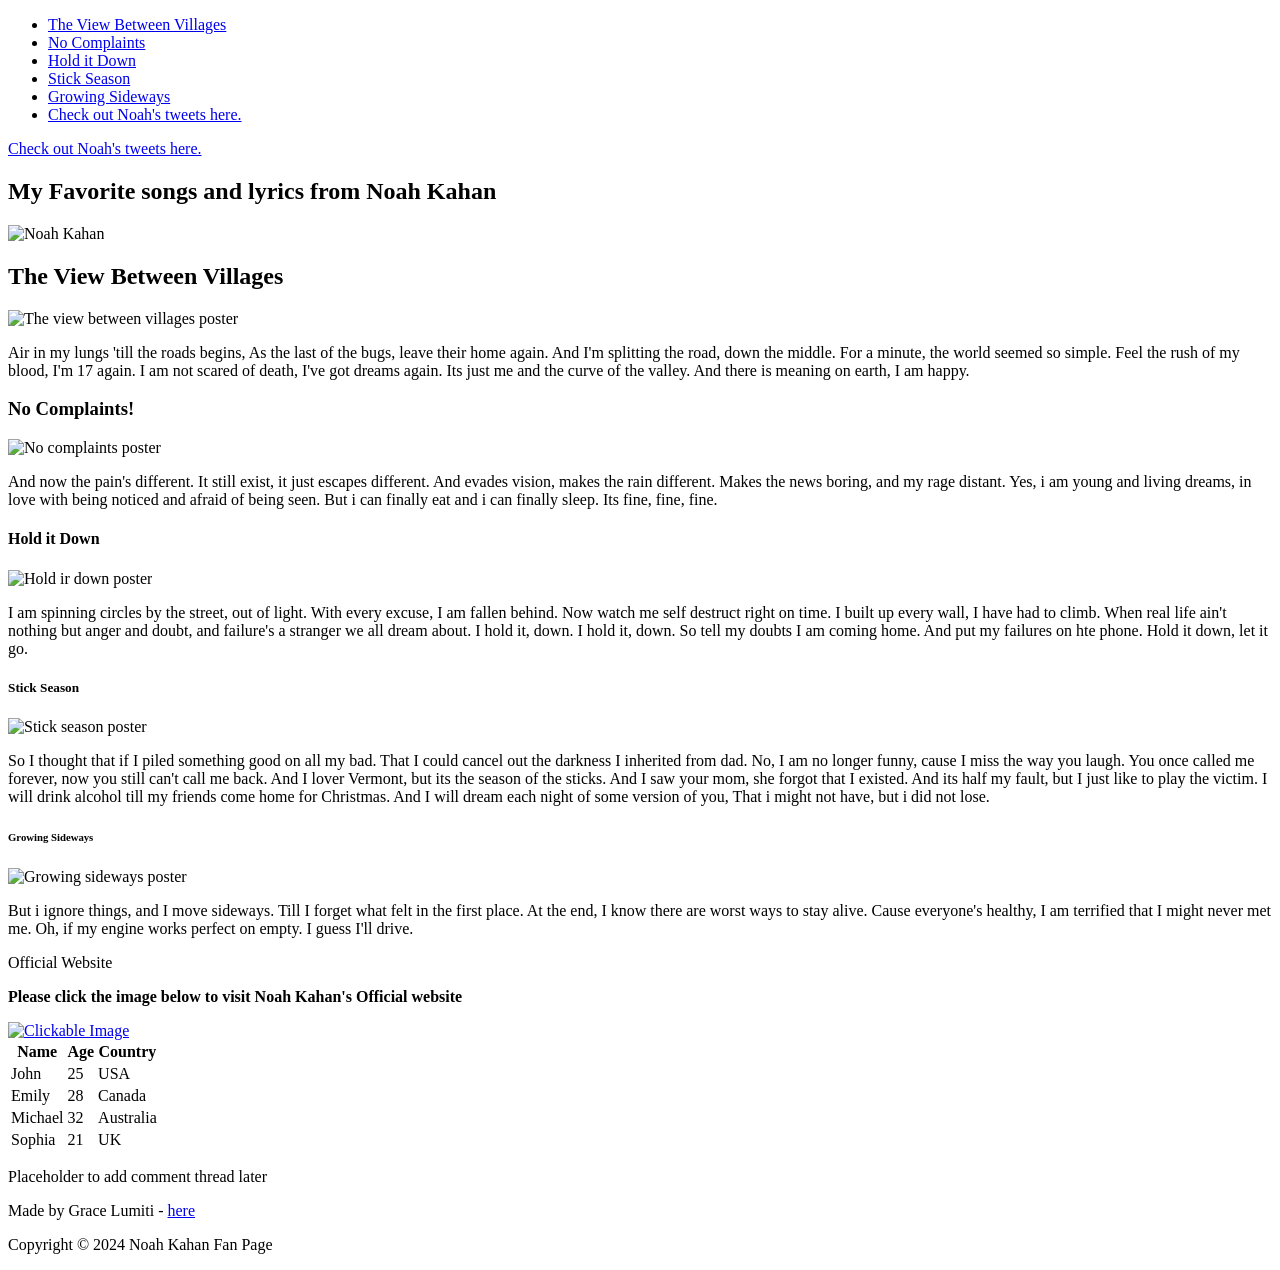
==== index.html @ fd7da3f0 "Initial Commit" ====
<!DOCTYPE html>
<html lang="en">
    <head>
        <meta charset="utf-8">
        <meta name="viewport" content="width=device-width, initial-scale=1">
        <link href="base.css" rel="stylesheet">
        <link href="styles.css" rel="stylesheet">
        <title>Song titles and our favorite lyrics</title>
    </head>
    <body>
        <header>
            <ul>
                <li><a href="#lyrics=1" target="_blank">The View Between Villages</a></li>
                <li><a href="#lyrics-2" target="_blank">No Complaints</a></li>
                <li><a href="#lyrics-3" target="_blank">Hold it Down</a></li>
                <li><a href="#lyrics-4" target="_blank">Stick Season</a></li>
                <li><a href="#lyrics-5" target="_blank">Growing Sideways</a></li>
                <li><a href="#lyrics-6" target="_blank">Check out Noah's tweets here.</a></li>
            </ul>
        </header>
        <main>
            <article>
                <a href="/tweets.html" target="_blank">Check out Noah's tweets here.</a></li>

                <div>
                    <h1>My Favorite songs and lyrics from Noah Kahan </h1>
                    <img src=" https://i.pinimg.com/736x/7e/71/45/7e71459fa432d3e6819d651b9ac339ff.jpg" alt="Noah Kahan">
                </div>
                <div>
                    <h2>The View Between Villages</h2>
                    <img src=" https://i.pinimg.com/736x/1d/b5/75/1db575ca881af5376c648ba06ec42fd4.jpg" alt=" The view between villages poster">
                    <p> Air in my lungs 'till the roads begins,
                        As the last of the bugs, leave their home again.
                        And I'm splitting the road, down the middle.
                        For a minute, the world seemed so simple.
                        Feel the rush of my blood, I'm 17 again. 
                        I am not scared of death, I've got dreams again. 
                        Its just me and the curve of the valley. 
                        And there is meaning on earth, I am happy.
                    </p>
                </div>
                <div>
                    <h3>No Complaints!</h3>
                    <img src=" https://i.pinimg.com/736x/ac/a5/cf/aca5cfcea45e7eb658c61384ab3446b0.jpg" alt="No complaints poster">
                    <p> And now the pain's different. 
                        It still exist, it just escapes different. 
                        And evades vision, makes the rain different. 
                        Makes the news boring, and my rage distant. 
                        Yes, i am young and living dreams, in love with being noticed and afraid of being seen. 
                        But i can finally eat and i can finally sleep. 
                        Its fine, fine, fine.
                    </p>
                </div>
                <div>
                    <h4>Hold it Down</h4>
                    <img src=" https://i.pinimg.com/736x/45/b4/00/45b40090d98a6d0bb4727551e1fd96fd.jpg" alt="Hold ir down poster">
                    <p>
                        I am spinning circles by the street, out of light. With every excuse, I am fallen behind. 
                        Now watch me self destruct right on time. I built up every wall, I have had to climb. 
                        When real life ain't nothing but anger and doubt, and failure's a stranger we all dream about. 
                        I hold it, down. 
                        I hold it, down. 
                        So tell my doubts I am coming home. 
                        And put my failures on hte phone. 
                        Hold it down, let it go.
                    </p>
                </div>
                <div>
                    <h5>Stick Season</h5>
                    <img src=" https://i.pinimg.com/736x/3c/5c/38/3c5c38a92659e0c6a3d9a93b5d454dbe.jpg" alt="Stick season poster">
                    <p>
                        So I thought that if I piled something good on all my bad. 
                        That I could cancel out the darkness I inherited from dad. 
                        No, I am no longer funny, cause I miss the way you laugh. 
                        You once called me forever, now you still can't call me back. 
                        And I lover Vermont, but its the season of the sticks. 
                        And I saw your mom, she forgot that I existed. 
                        And its half my fault, but I just like to play the victim. 
                        I will drink alcohol till my friends come home for Christmas. 
                        And I will dream each night of some version of you, That i might not have, but i did not lose.
                    </p>
                </div>
                <div>
                    <h6>Growing Sideways</h6>
                    <img src=" https://i.pinimg.com/736x/0e/c1/f6/0ec1f64511055080b242ae7508e764a0.jpg" alt="Growing sideways poster">
                    <p>
                        But i ignore things, and I move sideways. 
                        Till I forget what felt in the first place. 
                        At the end, I know there are worst ways to stay alive. 
                        Cause everyone's healthy, I am terrified that I might never met me. 
                        Oh, if my engine works perfect on empty. 
                        I guess I'll drive.
                    </p>
                </div>
                <div>
                    <h7>Official Website</h7>
                        <p>
                            <strong> 
                                Please click the image below to visit Noah Kahan's Official website
                            </strong>
                        </p> 
                        <a href="https://www.noahkahan.com/">
                            <img src=" https://i.pinimg.com/736x/3e/b0/5c/3eb05cd63986fc17f3b006c979c217b1.jpg" alt="Clickable Image" />
                        </a> 
                </div>
                <div>
                    <table>
                        <thead>
                            <th>Name</th>
                            <th>Age</th>
                            <th>Country</th>
                        </thead>
                        <tbody>
                            <td>John</td>
                            <td>25</td>
                            <td>USA</td>
                        </tbody>
                        <tbody>
                            <td>Emily</td>
                            <td>28</td>
                            <td>Canada</td>
                        </tbody>
                        <tbody>
                            <td>Michael</td>
                            <td>32</td>
                            <td>Australia</td>
                        </tbody>
                        <tbody>
                            <td>Sophia</td>
                            <td>21</td>
                            <td>UK</td>
                        </tbody>
                    </table>
                </div>
            </article>
            <aside>
                <p>Placeholder to add comment thread later</p>
            </aside>
        </main>    
        <footer>
            <p>Made by Grace Lumiti - <a href="https://blog.pragmaticengineer.com/the-pragmatic-engineers-resume-template/" rel="noopener" target="_blank">here</a></P>
            <p>Copyright &copy; 2024 Noah Kahan Fan Page</p>
        </footer>
    </body>
</html>
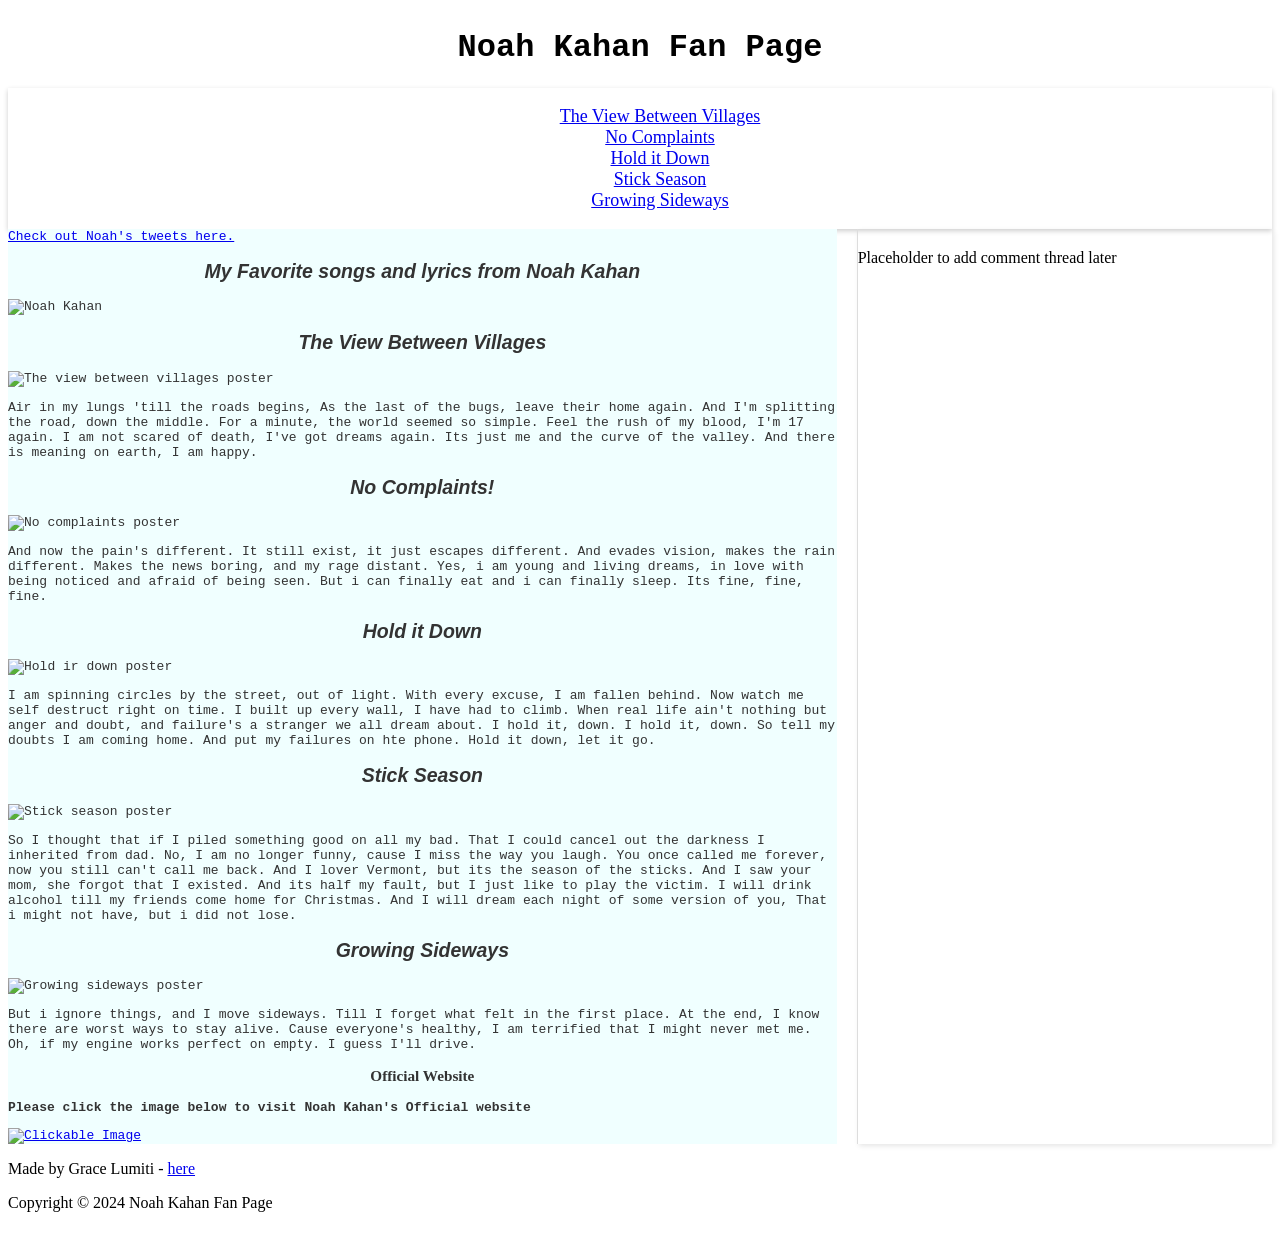
==== commit c3203bc5: "second commit" ====
--- a/index.html
+++ b/index.html
@@ -8,7 +8,8 @@
         <link href="styles.css" rel="stylesheet">
         <title>Song titles and our favorite lyrics</title>
     </head>
-    <body>
+    <body id="body-container" class="works_on_smartphone">
+        <h1>Noah Kahan Fan Page</h1>
         <header>
             <ul>
                 <li><a href="#lyrics=1" target="_blank">The View Between Villages</a></li>
@@ -16,15 +17,14 @@
                 <li><a href="#lyrics-3" target="_blank">Hold it Down</a></li>
                 <li><a href="#lyrics-4" target="_blank">Stick Season</a></li>
                 <li><a href="#lyrics-5" target="_blank">Growing Sideways</a></li>
-                <li><a href="#lyrics-6" target="_blank">Check out Noah's tweets here.</a></li>
             </ul>
         </header>
-        <main>
-            <article>
+        <main id="main-container">
+            <article id="article-container">
                 <a href="/tweets.html" target="_blank">Check out Noah's tweets here.</a></li>
 
                 <div>
-                    <h1>My Favorite songs and lyrics from Noah Kahan </h1>
+                    <h2>My Favorite songs and lyrics from Noah Kahan </h1>
                     <img src=" https://i.pinimg.com/736x/7e/71/45/7e71459fa432d3e6819d651b9ac339ff.jpg" alt="Noah Kahan">
                 </div>
                 <div>
@@ -41,7 +41,7 @@
                     </p>
                 </div>
                 <div>
-                    <h3>No Complaints!</h3>
+                    <h2>No Complaints!</h3>
                     <img src=" https://i.pinimg.com/736x/ac/a5/cf/aca5cfcea45e7eb658c61384ab3446b0.jpg" alt="No complaints poster">
                     <p> And now the pain's different. 
                         It still exist, it just escapes different. 
@@ -53,7 +53,7 @@
                     </p>
                 </div>
                 <div>
-                    <h4>Hold it Down</h4>
+                    <h2>Hold it Down</h4>
                     <img src=" https://i.pinimg.com/736x/45/b4/00/45b40090d98a6d0bb4727551e1fd96fd.jpg" alt="Hold ir down poster">
                     <p>
                         I am spinning circles by the street, out of light. With every excuse, I am fallen behind. 
@@ -67,7 +67,7 @@
                     </p>
                 </div>
                 <div>
-                    <h5>Stick Season</h5>
+                    <h2>Stick Season</h5>
                     <img src=" https://i.pinimg.com/736x/3c/5c/38/3c5c38a92659e0c6a3d9a93b5d454dbe.jpg" alt="Stick season poster">
                     <p>
                         So I thought that if I piled something good on all my bad. 
@@ -82,7 +82,7 @@
                     </p>
                 </div>
                 <div>
-                    <h6>Growing Sideways</h6>
+                    <h2>Growing Sideways</h6>
                     <img src=" https://i.pinimg.com/736x/0e/c1/f6/0ec1f64511055080b242ae7508e764a0.jpg" alt="Growing sideways poster">
                     <p>
                         But i ignore things, and I move sideways. 
@@ -94,7 +94,7 @@
                     </p>
                 </div>
                 <div>
-                    <h7>Official Website</h7>
+                    <h3>Official Website</h3>
                         <p>
                             <strong> 
                                 Please click the image below to visit Noah Kahan's Official website
@@ -104,37 +104,8 @@
                             <img src=" https://i.pinimg.com/736x/3e/b0/5c/3eb05cd63986fc17f3b006c979c217b1.jpg" alt="Clickable Image" />
                         </a> 
                 </div>
-                <div>
-                    <table>
-                        <thead>
-                            <th>Name</th>
-                            <th>Age</th>
-                            <th>Country</th>
-                        </thead>
-                        <tbody>
-                            <td>John</td>
-                            <td>25</td>
-                            <td>USA</td>
-                        </tbody>
-                        <tbody>
-                            <td>Emily</td>
-                            <td>28</td>
-                            <td>Canada</td>
-                        </tbody>
-                        <tbody>
-                            <td>Michael</td>
-                            <td>32</td>
-                            <td>Australia</td>
-                        </tbody>
-                        <tbody>
-                            <td>Sophia</td>
-                            <td>21</td>
-                            <td>UK</td>
-                        </tbody>
-                    </table>
-                </div>
             </article>
-            <aside>
+            <aside id="aside-container">
                 <p>Placeholder to add comment thread later</p>
             </aside>
         </main>    
--- a/styles.css
+++ b/styles.css
@@ -0,0 +1,73 @@
+header{
+    color: white;
+    font-size: large;
+    font-weight: 400;
+    text-align: center;
+    box-shadow: 0 2px 5px rgba(0, 0, 0, 0.2);
+}
+
+h1{
+    text-align: center;
+    font-family: 'Courier New', Courier, monospace;
+    font-weight: bold;
+}
+
+h2{
+    font-style: italic;
+    font-weight: bold;
+    font-family: 'Franklin Gothic Medium', 'Arial Narrow', Arial, sans-serif;
+    text-align: center;
+}
+
+h3{
+    text-align: center;
+    font-family: 'Lucida Handwriting', cursive;
+}
+
+article{
+    background-color: azure;
+    font-family: 'Courier New', Courier, monospace;
+    font-size: small;
+    color: #333;
+    gap: 20px;
+    margin: auto;
+}
+
+article img{
+    max-width: 100%;
+    display: block;
+}
+
+aside{
+    float: right;
+    margin-left: 20px;
+    border-left: 1px solid #ddd;
+    line-height: 1.6;
+    box-shadow: 2px 2px 5px rgba(0, 0, 0, 0.1);
+}
+
+footer{
+    text-aligh: center;
+    font-size: medium;
+}
+
+#body-container{
+    display: flex;
+    flex-direction: column;;
+}
+
+#main-container{
+    display: flex;
+    flex-direction: row;
+    flex: auto;
+}
+
+#article-container{
+    flex: 2;
+    overflow-y: auto;
+}
+
+#aside-container{
+    flex: 1;
+    overflow:auto;
+}
